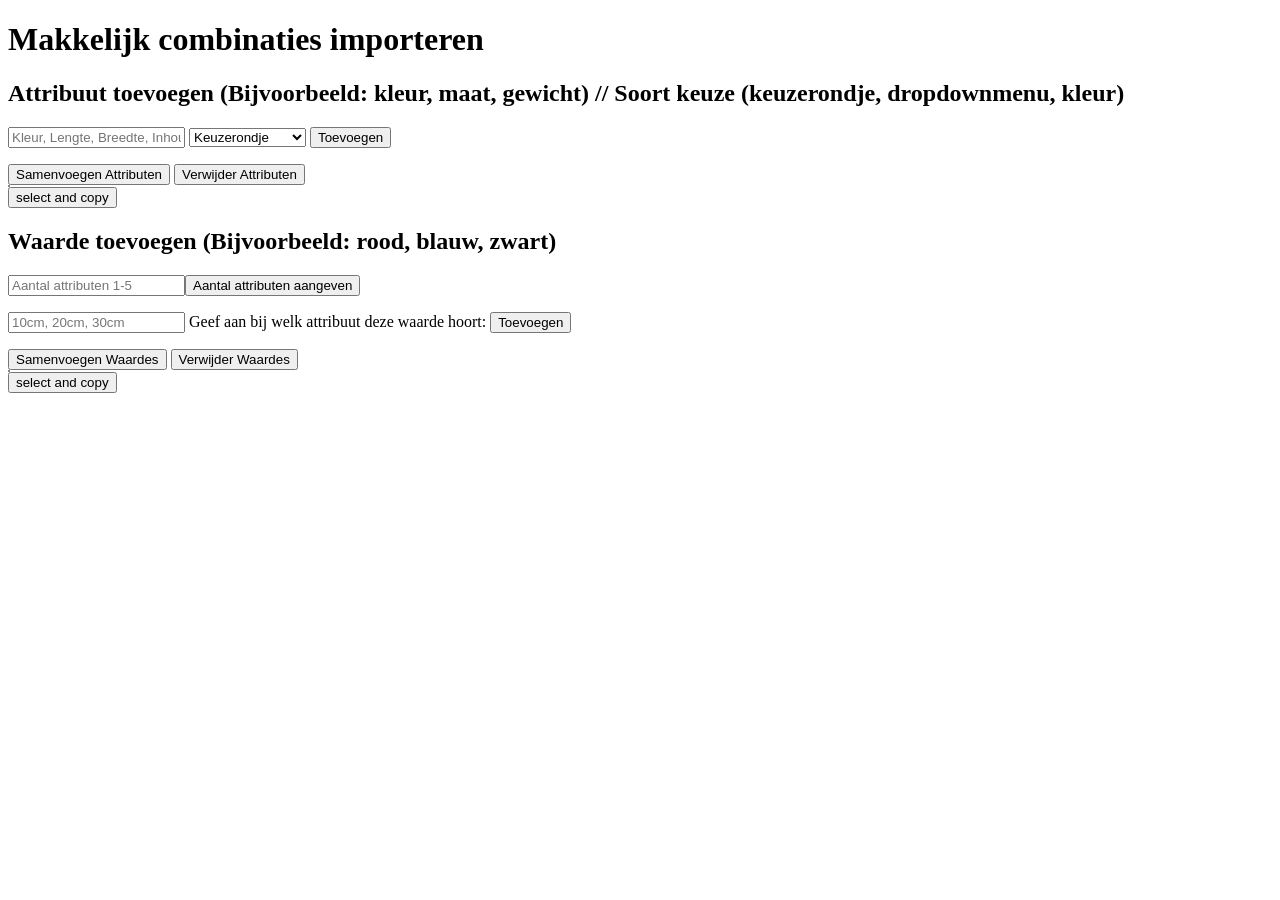
==== html/combi.html @ 5df63e85 "combi.html versie 1 upload" ====
<!DOCTYPE html>
<html>
    <head>
        <title>Combinatie import</title>
        <meta charset="utf-8">
        <style>
            form {
                display: inline;
            }

            #eindResultaat, #samengevoegd {
                background: lightgray;
                border: 1px solid #333;
			    border-radius: 4px;
            }

        </style>
        <script src="../script/jquery-1.9.1.min.js"></script>
        <script>
            $(document).ready(function () {

                // attribuut toevoegen aan lijst
                $('#btnAttribuutToevoegen').on('click', function () {
                    var attribuutOmToeTeVoegen = $('#txtAttribuut').val();
                    var verwijderAttribuut = '<a href="#" class=removeAttribuut>Verwijder</a>';
                    // Attribuut op volgorde zetten
                    var countAttribuut = $('#mijnAttributen li').length;
                    // Keuze vastleggen
                    var keuzeMenu = $('#keuze').prop("selected", "selected").val();
                    var keuzeMenuString = '';

                    // keuze selectie toevoegen
                    if (keuzeMenu == 'Keuzerondje') {
                        keuzeMenuString = 'select';
                    } else if (keuzeMenu == 'Dropdownmenu') {
                        keuzeMenuString = 'dropdown';
                    } else if (keuzeMenu == 'Kleur') {
                        keuzeMenuString = 'color';
                    };
                    // attribuut toevoegen aan de lijst
                    $('#mijnAttributen').append('<li>' + attribuutOmToeTeVoegen + ':' + keuzeMenuString + ':' + countAttribuut + ' ' + verwijderAttribuut + '</li>');

                    // Aantal attributen opzoeken
                    var aantalAttributen = $('#mijnAttributen li').length;
                    var attributenArray = [];

                    // Attributen in een array plaatsen
                    attributenArray.push( {
                        attr : attribuutOmToeTeVoegen,
                        keuze : keuzeMenuString,
                        plaatsing : countAttribuut
                    });

                    // Attributen en waardes samenvoegen in twee tabel cellen voor kopiëren
                    // twee list elementen samenvoegen, geen object maken
                    $('#btnSamenvoegen').on('click', function() {
                        var attribuutSamen = (attributenArray[0].attr +':' + attributenArray[0].keuze + ':' + attributenArray[0].plaatsing + ',');
                        $('#samengevoegd').append(attribuutSamen);
                    });
                });

                // Attributenveld leegmaken
                $('#btnRemove').on('click', function () {
                    $('#samengevoegd').empty();
                })

                // Item verwijderen uit de lijst
                $('#mijnAttributen').on('click', '.removeAttribuut', function () {
                    $(this).parent('li').remove();
                });

                // Input veld leegmaken bij focus
                $('#txtAttribuut').on('click', function () {
                    $(this).val('');
                });
                // attributen selecteren en kopieëren
                $('#btnAttribuut').on('click', function () {
                    selectElementContents( document.getElementById('samengevoegd'));
                    document.execCommand("copy");
                    alert('Gegevens zijn gekopieerd en kunnen geplakt worden');
                });

//-----------------------------------------------------------------------------------------------------------------------------------------
                // array aanroepen
                var waardeArray0 = [];

                // aantal attributen aangeven voor het maken van een correcte array
                $('#btnWaardeCombi').on('click', function() {
                    var aantalAttr = $('#txtWaardeCombi').val();
                    if (aantalAttr == 1) {
                        waardeArray0 = [[]];
                        $('#formRadio').append('<INPUT TYPE="radio" NAME="radio" VALUE="0" checked>0');
                    } else if (aantalAttr == 2) {
                        waardeArray0 = [[],[]];
                        $('#formRadio').append('<INPUT TYPE="radio" NAME="radio" VALUE="0" checked>0<INPUT TYPE="radio" NAME="radio" VALUE="1">1');
                    } else if (aantalAttr == 3) {
                        waardeArray0 = [[],[],[]];
                        $('#formRadio').append('<INPUT TYPE="radio" NAME="radio" VALUE="0" checked>0<INPUT TYPE="radio" NAME="radio" VALUE="1">1<INPUT TYPE="radio" NAME="radio" VALUE="2">2');
                    } else if (aantalAttr == 4) {
                        waardeArray0 = [[],[],[],[]];
                        $('#formRadio').append('<INPUT TYPE="radio" NAME="radio" VALUE="0" checked>0<INPUT TYPE="radio" NAME="radio" VALUE="1">1<INPUT TYPE="radio" NAME="radio" VALUE="2">2<INPUT TYPE="radio" NAME="radio" VALUE="3">3');
                    } else if (aantalAttr == 5) {
                        waardeArray0 = [[],[],[],[],[]];
                        $('#formRadio').append('<INPUT TYPE="radio" NAME="radio" VALUE="0" checked>0<INPUT TYPE="radio" NAME="radio" VALUE="1">1<INPUT TYPE="radio" NAME="radio" VALUE="2">2<INPUT TYPE="radio" NAME="radio" VALUE="3">3<INPUT TYPE="radio" NAME="radio" VALUE="4">4');
                    }
                })

                // Waarde toevoegen
                $('#btnWaardeToevoegen').on('click', function () {
                    var waardeOmToeTeVoegen = $('#txtWaarde').val();
                    var radioWaarde = $("input[name=radio]:checked").val();
                    var verwijderWaarde = '<a href="#" class=removeWaarde>Verwijder</a>';
                    var lengteMijnWaardes = $('#mijnWaardes li').length;

                    for (var h = lengteMijnWaardes -1; h < lengteMijnWaardes; h++) {
                        waardeArray0[radioWaarde].push([radioWaarde + ':' + waardeOmToeTeVoegen]);
                    }
                    // waarde toevoegen aan de lijst
                    $('#mijnWaardes').append('<li class="'+ radioWaarde + '">' + waardeOmToeTeVoegen + ':<b>'  + radioWaarde + '</b> // ' + verwijderWaarde + '</li>');
                });

                // Waardes samenvoegen
                $('#btnSamenvoegenWaardes').on('click', function() {
                    // geleend van https://stackoverflow.com/questions/1636355/jquery-javascript-multiple-array-combinations
                    var recursiveSearch;
                    var possibilities = [];

                    recursiveSearch = function (text, depth )
                    {
                        text = text || "";
                        depth = depth || 0;
                        for ( var i = 0; i < waardeArray0[depth].length; i++ ) {
                            // is there one more layer?
                            if ( depth +1 < waardeArray0.length ) {
                                // yes: iterate the layer
                                recursiveSearch ( text + ((text=="") ? "" : " ") + waardeArray0[depth][i] , depth +1 );
                            } else {
                                // no: this is the last layer. we add the result to the array
                                possibilities.push ( text + ',' + waardeArray0[depth][i] );
                            }
                        }
                    }

                    recursiveSearch ( );
                    // resultaat weergeven in tabelvorm
                    for (var i = 0; i < possibilities.length; i++) {
                        $('#eindResultaat').append('<tr><td>' + possibilities[i] + '</td></tr>');
                    }
                });

                // waarden weghalen uit de array
                $('#btnRemoveWaardes').on('click', function () {
                    $('#eindResultaat').empty();
                    var waardeArray0 = [];
                    var possibilities = [];
                });

                // Waarde verwijderen
                $('#mijnWaardes').on('click', '.removeWaarde', function() {
                    $(this).parent('li').remove();
                });

                // Input veld leegmaken
                $('#txtWaarde').on('click', function() {
                    $(this).val('');
                });
                // Input veld leegmaken
                $('#txtWaardeCombi').on('click', function() {
                    $(this).val('');
                });
                // Functie om gegevens te selecteren
                function selectElementContents(el) {
                    var body = document.body, range, sel;
                    if (document.createRange && window.getSelection) {
                        range = document.createRange();
                        sel = window.getSelection();
                        sel.removeAllRanges();
                        try {
                            range.selectNodeContents(el);
                            sel.addRange(range);
                        } catch (e) {
                            range.selectNode(el);
                            sel.addRange(range);
                        }
                    } else if (body.createTextRange) {
                        range = body.createTextRange();
                        range.moveToElementText(el);
                        range.select();
                    }
                }
                // waardes selecteren en kopieëren
                $('#btnTable').on('click', function () {
                    selectElementContents( document.getElementById('eindResultaat'));
                    document.execCommand("copy");
                    alert('Gegevens zijn gekopieerd en kunnen geplakt worden');
                });
            });
        </script>
    </head>

    <body>
        <header>
            <h1>Makkelijk combinaties importeren</h1>
        </header>
        <main>
            <section id="attribuut">
                <h2>Attribuut toevoegen (Bijvoorbeeld: kleur, maat, gewicht) // Soort keuze (keuzerondje, dropdownmenu, kleur)</h2>
                <input id="txtAttribuut" placeholder="Kleur, Lengte, Breedte, Inhoud" />
                <select id="keuze">
                    <option value="Keuzerondje" id="rondje">Keuzerondje</option>
                    <option value="Dropdownmenu" id="dropdown">Dropdownmenu</option>
                    <option value="Kleur" id="kleuren">Kleur</option>
                    <button id="btnSamenvoegen">Samenvoegen</button>
                </select>
                <button id="btnAttribuutToevoegen">Toevoegen</button>
                <ul id="mijnAttributen"></ul>
            </section>

            <section id="samenvoegen">
                <button id="btnSamenvoegen">Samenvoegen Attributen</button>
                <button id="btnRemove">Verwijder Attributen</button>
                <table id="samengevoegd"></table>
                <input type="button" value="select and copy" id="btnAttribuut">
            </section>

            <section id="waarde">
                <h2>Waarde toevoegen (Bijvoorbeeld: rood, blauw, zwart)</h2>
                <input id="txtWaardeCombi" placeholder="Aantal attributen 1-5"/><button id="btnWaardeCombi">Aantal attributen aangeven</button>
                <p></p>
                <input id="txtWaarde" placeholder="10cm, 20cm, 30cm" />
                Geef aan bij welk attribuut deze waarde hoort:
                <form id="formRadio"></form>
                <button id="btnWaardeToevoegen">Toevoegen</button>
                <ul id="mijnWaardes"></ul>
            </section>

            <section id="samenvoegenWaardes">
                <button id="btnSamenvoegenWaardes">Samenvoegen Waardes</button>
                <button id="btnRemoveWaardes">Verwijder Waardes</button>
                <table  id="eindResultaat"></table>
                <input type="button" value="select and copy" id="btnTable">
            </section>
        </main>

    </body>
</html>
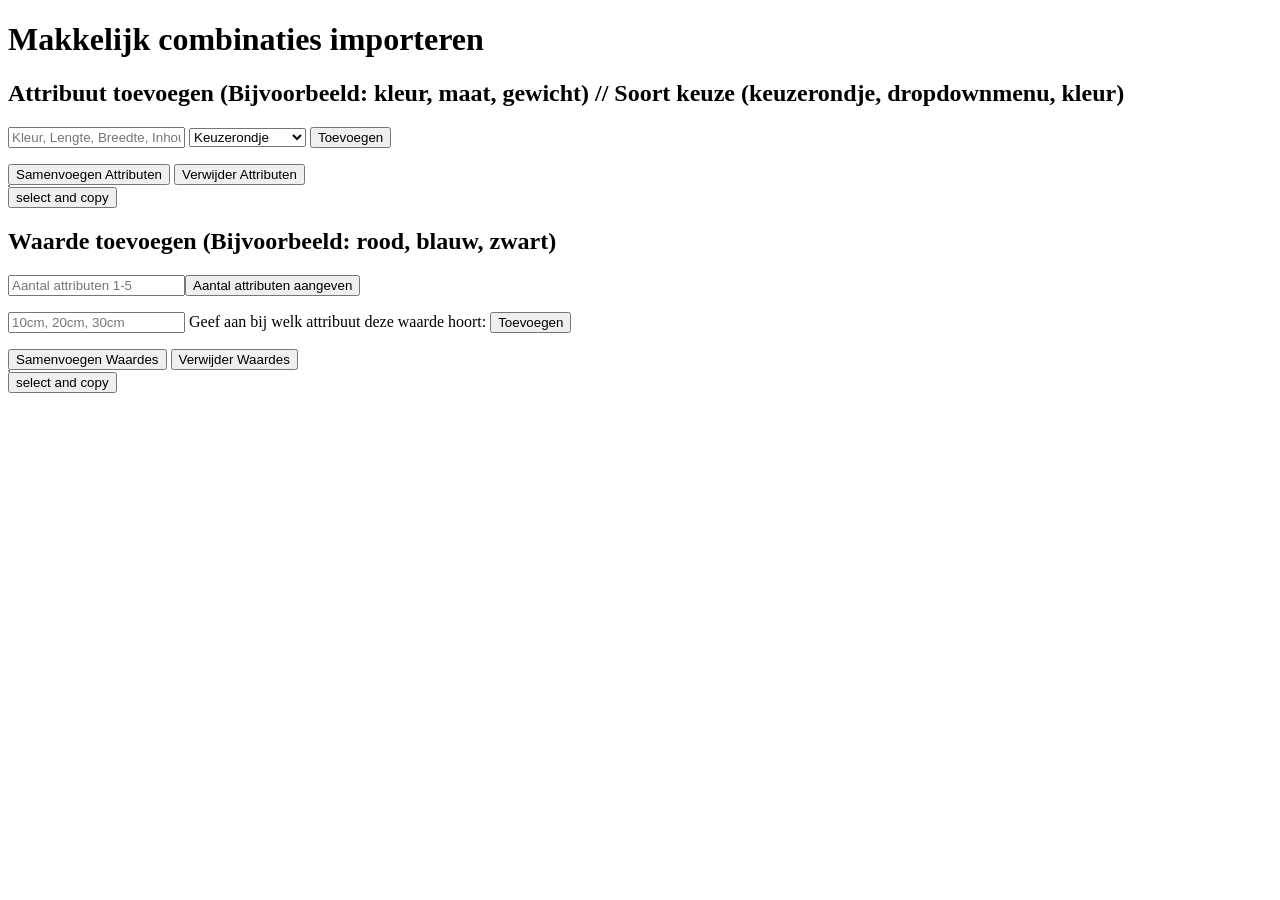
==== commit 70b3524c: "combi.html comma s op de goede plaats" ====
--- a/html/combi.html
+++ b/html/combi.html
@@ -113,7 +113,7 @@
                     var lengteMijnWaardes = $('#mijnWaardes li').length;
 
                     for (var h = lengteMijnWaardes -1; h < lengteMijnWaardes; h++) {
-                        waardeArray0[radioWaarde].push([radioWaarde + ':' + waardeOmToeTeVoegen]);
+                        waardeArray0[radioWaarde].push([waardeOmToeTeVoegen + ':' + radioWaarde]);
                     }
                     // waarde toevoegen aan de lijst
                     $('#mijnWaardes').append('<li class="'+ radioWaarde + '">' + waardeOmToeTeVoegen + ':<b>'  + radioWaarde + '</b> // ' + verwijderWaarde + '</li>');
@@ -133,10 +133,10 @@
                             // is there one more layer?
                             if ( depth +1 < waardeArray0.length ) {
                                 // yes: iterate the layer
-                                recursiveSearch ( text + ((text=="") ? "" : " ") + waardeArray0[depth][i] , depth +1 );
+                                recursiveSearch ( text + ((text=="") ? "" : ",")  + waardeArray0[depth][i] , depth +1 );
                             } else {
                                 // no: this is the last layer. we add the result to the array
-                                possibilities.push ( text + ',' + waardeArray0[depth][i] );
+                                possibilities.push ( text + ',' + waardeArray0[depth][i] + ',');
                             }
                         }
                     }
